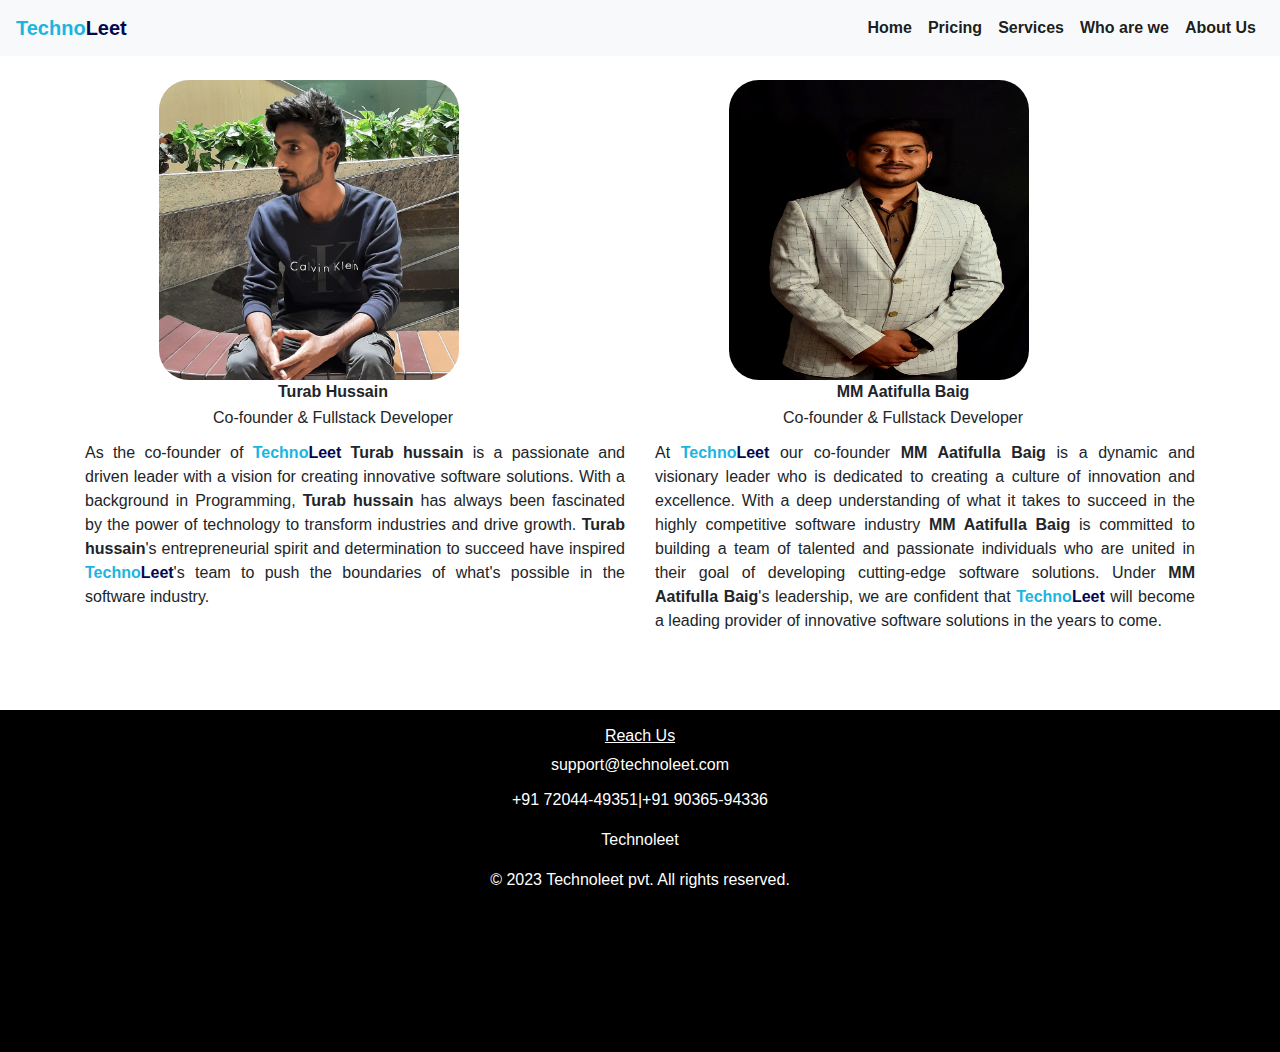
==== about.html @ af9ac355 "first commit" ====
<!doctype html>
<html lang="en">

<head>
  <!-- Required meta tags -->
  <meta charset="utf-8">
  <meta name="viewport" content="width=device-width, initial-scale=1, shrink-to-fit=no">

  <!-- Bootstrap CSS -->
  <link rel="stylesheet" href="https://cdn.jsdelivr.net/npm/bootstrap@4.0.0/dist/css/bootstrap.min.css"
    integrity="sha384-Gn5384xqQ1aoWXA+058RXPxPg6fy4IWvTNh0E263XmFcJlSAwiGgFAW/dAiS6JXm" crossorigin="anonymous">
  <link rel="stylesheet" href="stylee.css">

  <title>TechnoLeet-About Us</title>
</head>

<body>
  <nav class="navbar navbar-expand-lg navbar-light bg-light">
    <a class="navbar-brand" href="#"><span class="fs">Techno</span><span class="ls">Leet</span></a>
    <button class="navbar-toggler" type="button" data-toggle="collapse" data-target="#navbarSupportedContent"
      aria-controls="navbarSupportedContent" aria-expanded="false" aria-label="Toggle navigation">
      <span class="navbar-toggler-icon"></span>
    </button>

    <div class="collapse navbar-collapse" id="navbarSupportedContent">
      <ul class="navbar-nav ml-auto">
        <li class="nav-item active">
          <a class="nav-link" href="./Index.html#home">Home <span class="sr-only">(current)</span></a>
        </li>
        <li class="nav-item active">
          <a class="nav-link" href="./Index.html#Pricing">Pricing</a>
        </li>
        <li class="nav-item active">
          <a class="nav-link" href="./Index.html#services">Services</a>
        </li>
        <li class="nav-item active">
          <a class="nav-link" href="./Index.html#waw">Who are we</a>
        </li>
        <li class="nav-item active">
          <a class="nav-link" href="./about.html">About Us</a>
        </li>


      </ul>

    </div>
  </nav>

  <section id="about">
    <div class="container mt-4">
      <div class="row ">
        <div class="col-lg-6 ">
          <div class="div">
          <img src="./asstes/hussain.jpg" class="imageh img-fluid " alt="">
          <div class="desig ml-4">
            <p class="text-center co">Turab Hussain</p>
            <p class="text-center mb-5">Co-founder & Fullstack Developer</p>
          </div>
          </div>
          <div class="hussain-ceo mb-5">
            <p class="mb-5">As the co-founder of <span class="fs n">Techno</span><span class="ls n">Leet</span> <span
                class="name"> Turab hussain</span> is a passionate and driven leader with a vision for
              creating innovative software solutions. With a background in Programming, <span class="name"> Turab
                hussain</span> has always been
              fascinated by the power of technology to transform industries and drive growth. <span class="name"> Turab
                hussain</span>'s
              entrepreneurial spirit and determination to succeed have inspired <span class="fs n">Techno</span><span
                class="ls n">Leet</span>'s team to push the
              boundaries of what's possible in the software industry.</p>

          </div>
        </div>
        <div class="col-lg-6  mx-auto">
          <div class="div">


            <img src="./asstes/atif.jpg" class="imageh img-fluid " alt="">
            <div class="desig ml-4">
              <p class="text-center co">MM Aatifulla Baig</p>
              <p class="text-center mb-5">Co-founder & Fullstack Developer</p>

            </div>
          </div>
          <div class="hussain-ceo mb-5">
            <p class="mb-5">At <span class="fs n">Techno</span><span class="ls n">Leet</span> our co-founder <span
              class="name"> MM Aatifulla Baig</span> is a dynamic and visionary leader who is dedicated to
              creating a culture of innovation and excellence. With a deep understanding of what it takes to succeed in
              the highly competitive software industry <span
              class="name"> MM Aatifulla Baig</span> is committed to building a team of talented and
              passionate individuals who are united in their goal of developing cutting-edge software solutions. Under
              <span
                class="name">MM Aatifulla Baig</span>'s leadership, we are confident that <span class="fs n">Techno</span><span class="ls n">Leet</span> will become a leading provider of
              innovative software solutions in the years to come.</p>

          </div>
        </div>
      </div>
    </div>
  </section>


  <div class="container-fluid footerbar">
    <div class="container footerContent">
      <div class="row">
        <div class="col-lg-12">
          <h6 class="text-center mt-3">Reach Us</h6>
        </div>
        <div class="col-lg-12">
          <p class="text-center"><i class="fa fa-headphones" aria-hidden="true"></i>
            <a href="mailto:support@technoleet.com">support@technoleet.com</a>
          </p>
        </div>
        <div class="col-lg-12">



          <p class="text-center wtsp"><i class="fa fa-whatsapp" aria-hidden="true"></i>
            <a href="https://api.whatsapp.com/send?phone=7204449351">+91 72044-49351</a><span>|</span><span><a
                href="https://api.whatsapp.com/send?phone=9036594336">+91 90365-94336</a></span>
          </p>

        </div>
        <div class="col-lg-12">
          <p class="text-center insta"><i class="fa fa-instagram" aria-hidden="true"></i>
            <a href="https://instagram.com/technoleet?igshid=YmMyMTA2M2Y=">Technoleet</a>
          </p>

        </div>
        <div class="col-lg-12">
          <p class="text-center cpyright">&copy; 2023 Technoleet pvt. All rights reserved.</p>
        </div>
      </div>


    </div>
  </div>
  <!-- Optional JavaScript -->
  <!-- jQuery first, then Popper.js, then Bootstrap JS -->
  <script src="https://code.jquery.com/jquery-3.2.1.slim.min.js"
    integrity="sha384-KJ3o2DKtIkvYIK3UENzmM7KCkRr/rE9/Qpg6aAZGJwFDMVNA/GpGFF93hXpG5KkN"
    crossorigin="anonymous"></script>
  <script src="https://cdn.jsdelivr.net/npm/popper.js@1.12.9/dist/umd/popper.min.js"
    integrity="sha384-ApNbgh9B+Y1QKtv3Rn7W3mgPxhU9K/ScQsAP7hUibX39j7fakFPskvXusvfa0b4Q"
    crossorigin="anonymous"></script>
  <script src="https://cdn.jsdelivr.net/npm/bootstrap@4.0.0/dist/js/bootstrap.min.js"
    integrity="sha384-JZR6Spejh4U02d8jOt6vLEHfe/JQGiRRSQQxSfFWpi1MquVdAyjUar5+76PVCmYl"
    crossorigin="anonymous"></script>
</body>

</html>
---- stylee.css ----
* {
    box-sizing: border-box;
    margin: 0;
    padding: 0;
    scroll-behavior: smooth;
  }
.fs{
  color: #1CB5E0;
}
.ls{
  color: #000851;
}
  /* .hi{
    height: 457pxpx;
    width: 500px;
    background-color: red;
  }

  .image { 
    position: relative;
    right: 83px;
    bottom: 3px;
    animation-name: floating;
    animation-duration: 3s;
    animation-iteration-count: infinite;
    animation-timing-function: ease-in-out;
    margin-left: 30px;
    margin-top: 5px;
} */


.image-sec img{
  position: relative;
  bottom: 10px;
  height: 100%;
  width: 100%;
  animation-name: floating;
  animation-duration: 3s;
  animation-iteration-count: infinite;
  animation-timing-function: ease-in-out;

}
.whoaw{
  animation-name: floating;
  animation-duration: 3s;
  animation-iteration-count: infinite;
  animation-timing-function: ease-in-out;
}
@keyframes floating {
  0% { transform: translate(0,  0px); }
  50%  { transform: translate(0, 15px); }
  100%   { transform: translate(0, -0px); }   
}
.content{
  position: relative !important;
  top: 80px !important;

}
.content p{
  text-align: justify;

}
.card-title{
  color: white;
}
.lists{
  color: white;
  text-align: center;
}
ul li{
  list-style-type: none;
 
}
.lists ul li::before{
  content: "\f00c";
  font-family: "FontAwesome";
position: relative;
right: 5px; 
}
.card{
  box-shadow: rgba(50, 50, 93, 0.25) 0px 13px 27px -5px, rgba(0, 0, 0, 0.3) 0px 8px 16px -8px;
  height: 380px !important;
}

.premium{
  border: none;
  background: linear-gradient(90deg, #1CB5E0 0%, #000851 100%);
}
.gold{
  border: none;
  background: linear-gradient(90deg, #3F2B96 0%, #A8C0FF 100%);
}
.silver{
  border: none;
  background: linear-gradient(90deg, #00d2ff 0%, #3a47d5 100%); 
 }

 .pb{
  color: white;
  font-weight: bolder;
  border: 1px solid white;
  background: transparent;
  position: relative;
  border-radius: 20px;

 
 }
 .send{
  /* color: white; */
  /* font-weight: bolder; */
  background: #17a2b8;;
  /* position: relative; */
  /* border-radius: 20px; */

 
 }
 .send:hover{
  color: white;
  /* font-weight: bolder; */
  background-color: #17a2b8 !important;
  /* position: relative; */
  /* border-radius: 20px; */

 
 }
 .pb:hover{
  background-color: transparent;
  color: white;
  border: 2px solid white;

 }
.btns{
position: relative;
top: 44px;
}

.btnb{
  position: relative;
  top: 69px;
}
.cards{
  height: 200px !important;
}
.blog{
  position: relative;
  bottom: 10px;
  height: 180px;
}
.seo{
  position: relative;
  bottom: 10px;
  height: 180px;
}
.ecom{
  position: relative;
  bottom: 10px;
  height: 180px;
}
.webb{
  position: relative;
  bottom: 10px;
  height: 180px;
}
.cfooter{
height: 20px;
background-color: red;
}
.waw{
  border-radius: 0px !important;
  border: none !important;
  box-shadow: none !important;

  
}
.waw img{
  height: 350px;
 
}
.title{
  font-weight: bold;
  text-align: justify;
}
.para p{
  text-align: justify;
}
.fixed-bottom{
  display: flex;
  justify-content: end;
}
.chatbot{
  background-color: #17A2B8 !important  ;
  border-radius: 100px !important;
  border: none !important;
  position: relative;
  right: 11px;
  bottom: 10px;
  border-color: #17A2B8 !important;
  /* animation-name: floating;
  animation-duration: 0.5s;
  animation-iteration-count: infinite;
  animation-timing-function: ease-in-out; */
}

.chatbot :hover{
  border-color: #17A2B8 !important;
  border: none !important;
  background-color: #17A2B8 !important;
}
.fa-envelope{
  font-size: 25px;
}

.footerbar{
  background-color: black;
  height: 38vh;
  position: relative;
  top: 20px;
 
}

.footerContent{
  color: white;
  display: flex;
  justify-content: center;
  
}
.footerContent h6{
  
  text-decoration: underline;
}

 a{
  text-decoration: none;
  color: white;
  
}

a:hover{
  text-decoration: none;
  color: white;
  
}
.wtsp{
  position: relative;
  bottom: 5px;
}
.whatsapp{
  display: inline;
}
.insta{
  position: relative;
  bottom: 5px;
}
.cpyright{
  position: relative;
  bottom: 5px;
}
@keyframes floating {
    0% { transform: translate(0,  0px); }
    50%  { transform: translate(0, 15px); }
    100%   { transform: translate(0, -0px); }   
}


.mobile{
  display: none;
}

.navbar{
  font-weight: bold;
}
.tt{
  color: #17A2B8;
}

.card{
  border-radius: 30px;
  box-shadow: rgba(0, 0, 0, 0.16) 0px 10px 36px 0px, rgba(0, 0, 0, 0.06) 0px 0px 0px 1px;
  height: 350px;
}
#contact-form {
  position: fixed;
  top: 60%;
  left: 80%;
  transform: translate(-50%, -50%);
  /* Add your own styles here */
}
@media (max-width:768px){
  .footerbar{
   
    height: 23vh;
    position: relative;
    top: 1px;
   
  }

.mobile{
  display:block
}
#contact-form{
  top: 78%;
  left: 50%;
}
.contentt p{
  text-align: justify;

}
.web{
  display: none;
}
}

@media  screen and (min-width: 768px) and (max-width: 1024px)  {
  #contact-form{
    top: 78%;
    left: 62%;
  }
 
  .footerbar{
    
    height: 21vh;
  position: relative;
  top: 20px;
  }
}



/* about us page */

.aboutus{
  border-radius: 5px;
  height: 80vh !important;
}

.imageh{
  height: 300px;
  width: 300px;
  border-radius: 30px;
}

.hussain-ceo p{
  text-align: justify;
  position: relative;
  bottom: 9px;

}

.name{
  font-weight: bold;
  
}

.desig .co{
  font-weight: bold;
  height: 10px;
  /* background-color: red; */
 

}
.desig{
  width: 300px;
  height: 70px;
}
.n{
  font-weight: bold;
}
.div{
  width: 300px;
}

@media screen and (min-width: 370px) and (max-width: 1024px) {
.div{

  position: relative;
    left: 40px;
}
}

@media screen and (max-width:600px) {
 
  .div{
  position: relative;
  right: 1px;
}
.desig{
  position: relative;
  right: 20px;
}
}

@media screen and (min-width:600px){
  .div{
  position: relative;
  left: 95px;
}
}

@media only screen and (min-width: 768px){
  .div{
  position: relative;
  left: 200px;
}
}

@media only screen and (min-width: 992px) {
  .div{
  position: relative;
  left: 66px !important;
}

}

@media only screen and (min-width: 1200px) {
  .div{
  position: relative;
  left: 74px !important;
}
}
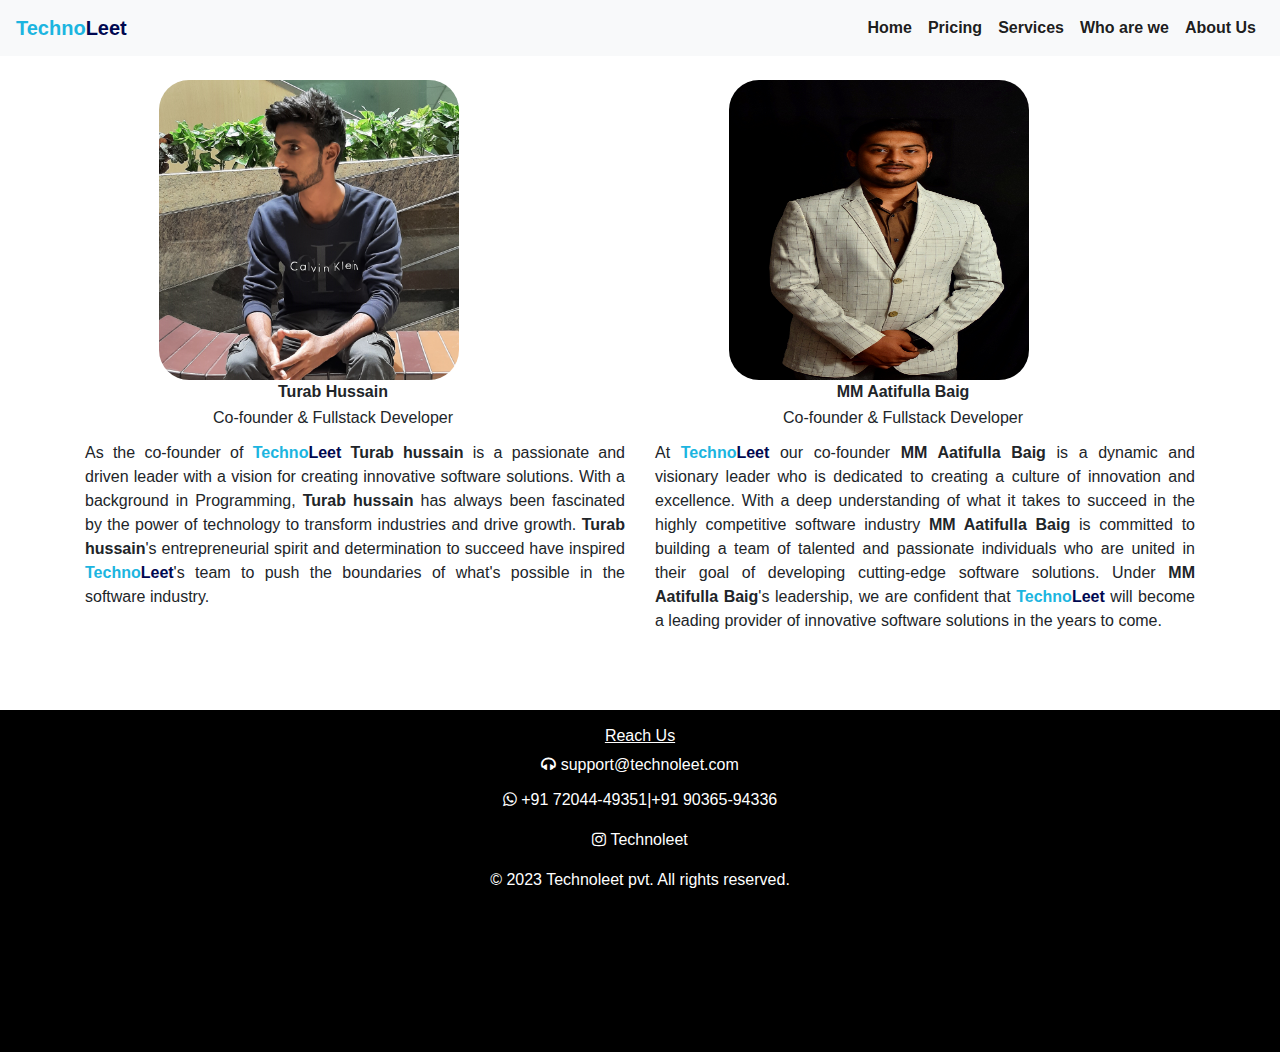
==== commit 5a5679b6: "brand" ====
--- a/about.html
+++ b/about.html
@@ -10,13 +10,15 @@
   <link rel="stylesheet" href="https://cdn.jsdelivr.net/npm/bootstrap@4.0.0/dist/css/bootstrap.min.css"
     integrity="sha384-Gn5384xqQ1aoWXA+058RXPxPg6fy4IWvTNh0E263XmFcJlSAwiGgFAW/dAiS6JXm" crossorigin="anonymous">
   <link rel="stylesheet" href="stylee.css">
+  <link rel="stylesheet" href="https://cdnjs.cloudflare.com/ajax/libs/font-awesome/4.7.0/css/font-awesome.min.css">
+
 
   <title>TechnoLeet-About Us</title>
 </head>
 
 <body>
   <nav class="navbar navbar-expand-lg navbar-light bg-light">
-    <a class="navbar-brand" href="#"><span class="fs">Techno</span><span class="ls">Leet</span></a>
+    <a class="navbar-brand" href="./index.html"><span class="fs">Techno</span><span class="ls">Leet</span></a>
     <button class="navbar-toggler" type="button" data-toggle="collapse" data-target="#navbarSupportedContent"
       aria-controls="navbarSupportedContent" aria-expanded="false" aria-label="Toggle navigation">
       <span class="navbar-toggler-icon"></span>
--- a/stylee.css
+++ b/stylee.css
@@ -325,8 +325,12 @@
   }
 }
 
-
-
+.contact{
+  display: none;
+}
+.chatbotBtn{
+  display: block;
+}
 /* about us page */
 
 .aboutus{
